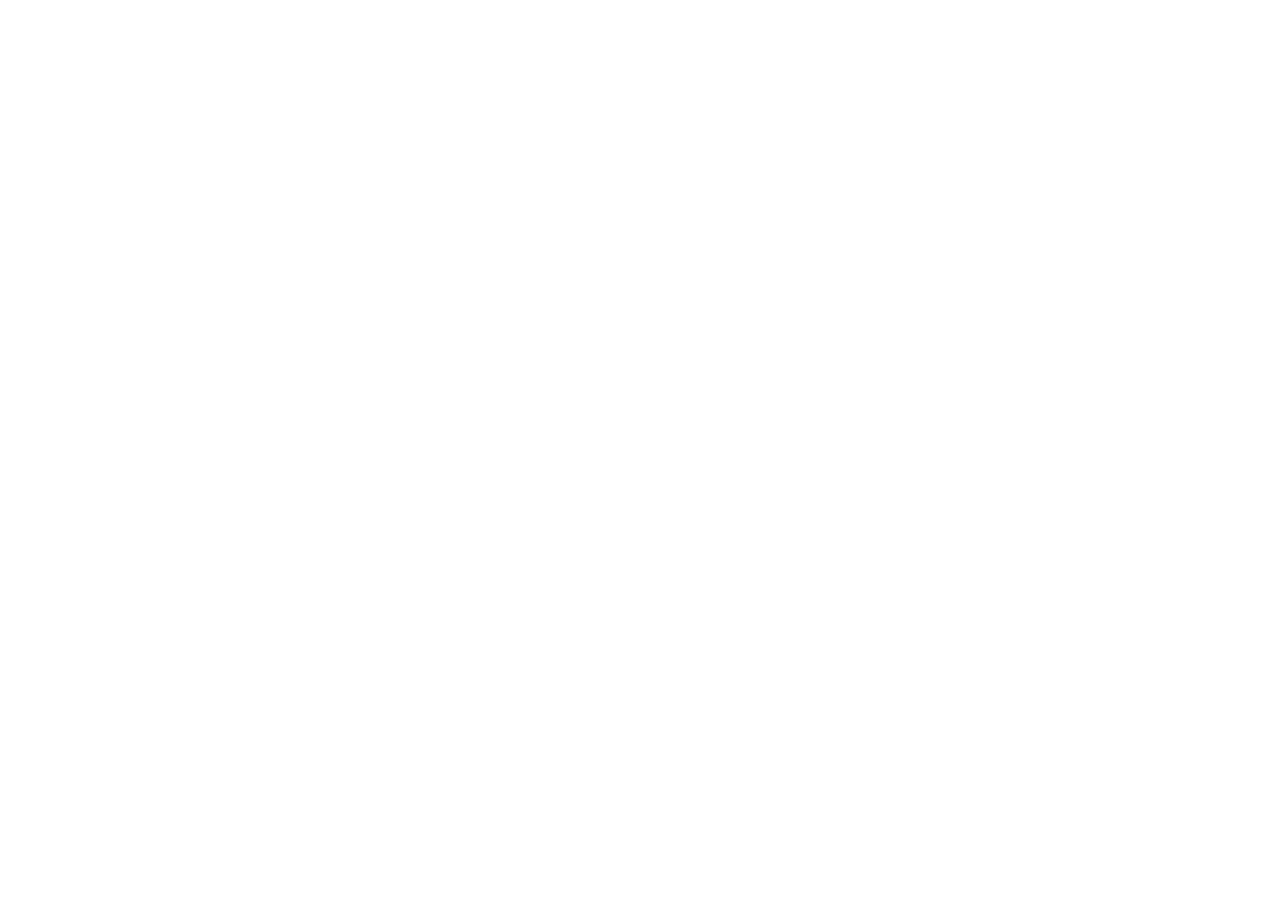
==== Projekt amazon.com/index.html @ 773c30c6 "Dodaj nowe pliki projektowe" ====
<!DOCTYPE html>
<html lang="pl">
    <head>
        <meta charset="UTF-8">
        <meta name="viewport" content="width=device-width, initial-scale=1.0">
        <link rel="stylesheet" href="style.css">
        <title>Document</title>
    </head>
    <body>
        
    </body>
</html>
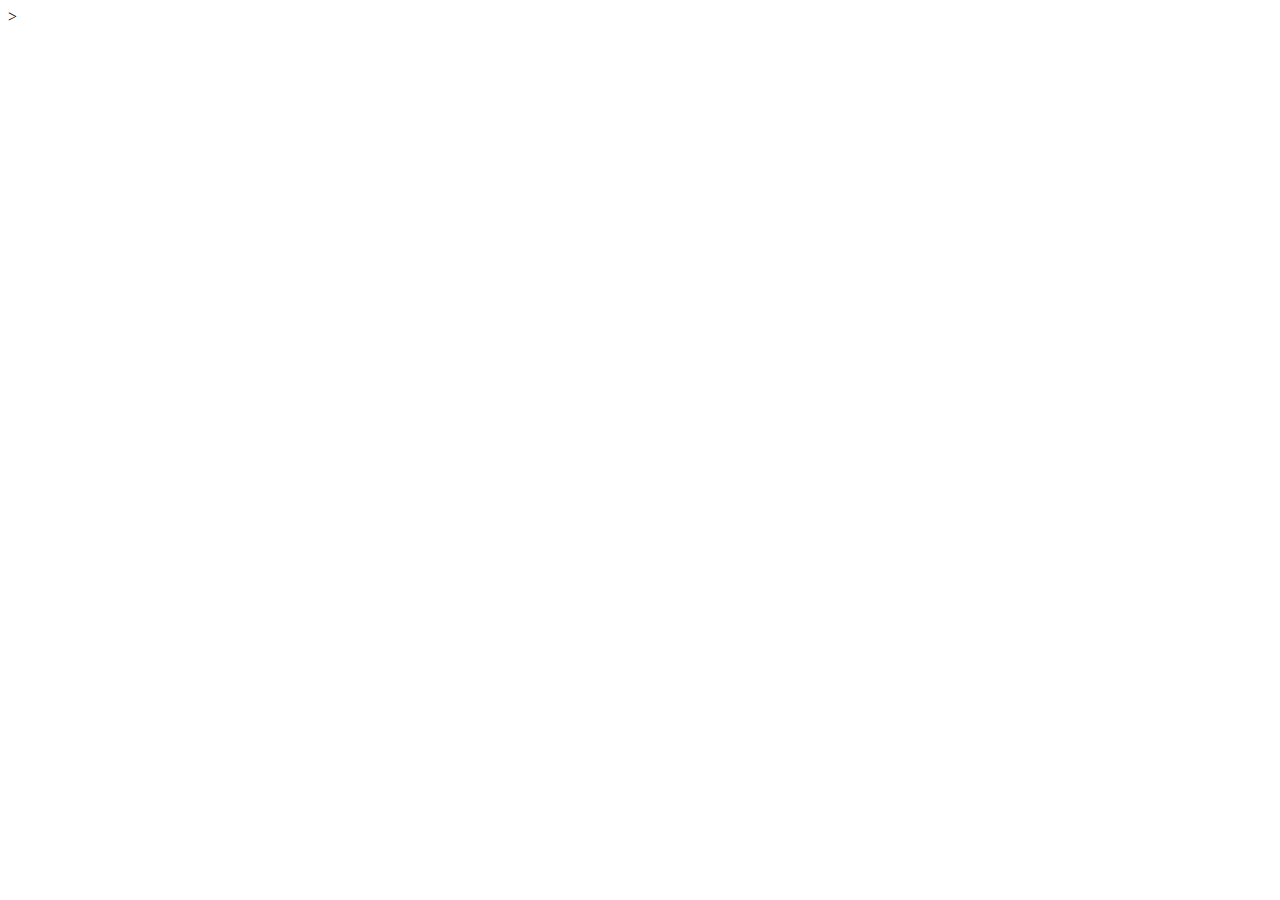
==== commit 4062458f: "Utworzenie pliku script.js, połączenie z plikiem .html i dodanie komentarzy do każdego z plików" ====
--- a/Projekt amazon.com/index.html
+++ b/Projekt amazon.com/index.html
@@ -3,10 +3,15 @@
     <head>
         <meta charset="UTF-8">
         <meta name="viewport" content="width=device-width, initial-scale=1.0">
+        
+        <title>Document</title>
+
         <link rel="stylesheet" href="style.css">
-        <title>Document</title>
+        <script src="script.js" defer ></script>
     </head>
     <body>
-        
+        <!--
+        Komentarz HTML
+        -->>
     </body>
 </html>--- a/Projekt amazon.com/style.css
+++ b/Projekt amazon.com/style.css
@@ -0,0 +1,3 @@
+/*
+Komentarz CSS
+*/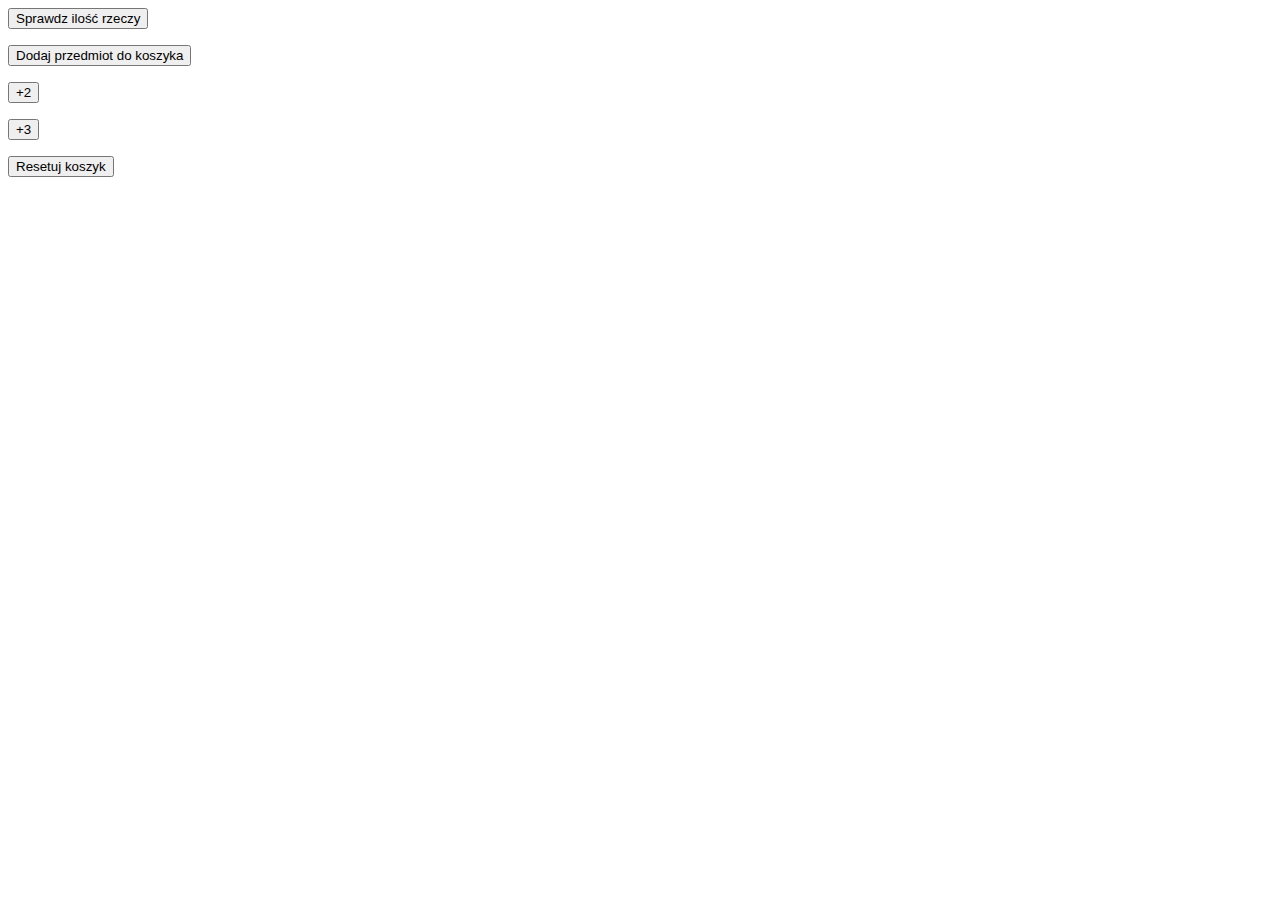
==== commit 3a75bbd1: "Dodaj funkcję liczenia przedmiotów w koszyku" ====
--- a/Projekt amazon.com/index.html
+++ b/Projekt amazon.com/index.html
@@ -12,6 +12,22 @@
     <body>
         <!--
         Komentarz HTML
-        -->>
+        -->
+
+        <button id="sprawdzenie">Sprawdz ilość rzeczy</button>
+        <p id="output"></p>
+
+        <button id="1">Dodaj przedmiot do koszyka</button>
+        <p id="dodano1"></p>
+
+        <button id="2">+2</button>
+        <p id="dodano2"></p>
+
+        <button id="3">+3</button>
+        <p id="dodano3"></p>
+
+        <button id="reset">Resetuj koszyk</button>
+        <p id="reset1"></p>
+
     </body>
 </html>